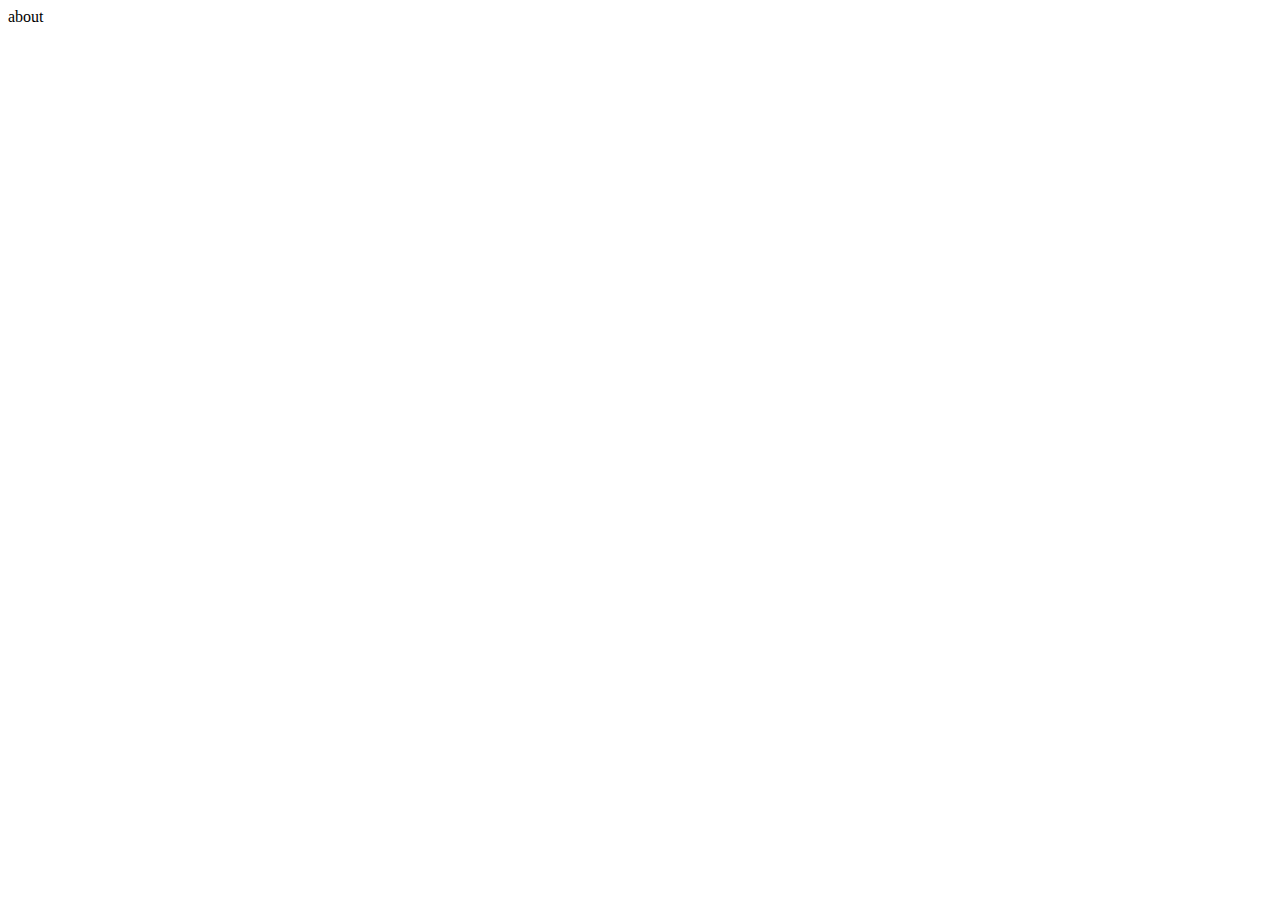
==== about/about.html @ b1c6e8d0 "adds" ====
<!DOCTYPE html>
<html lang="en">

<head>
    <meta charset="UTF-8">
    <meta name="viewport" content="width=device-width, initial-scale=1.0">
    <title>Document</title>
</head>

<body>
    about
</body>

</html>
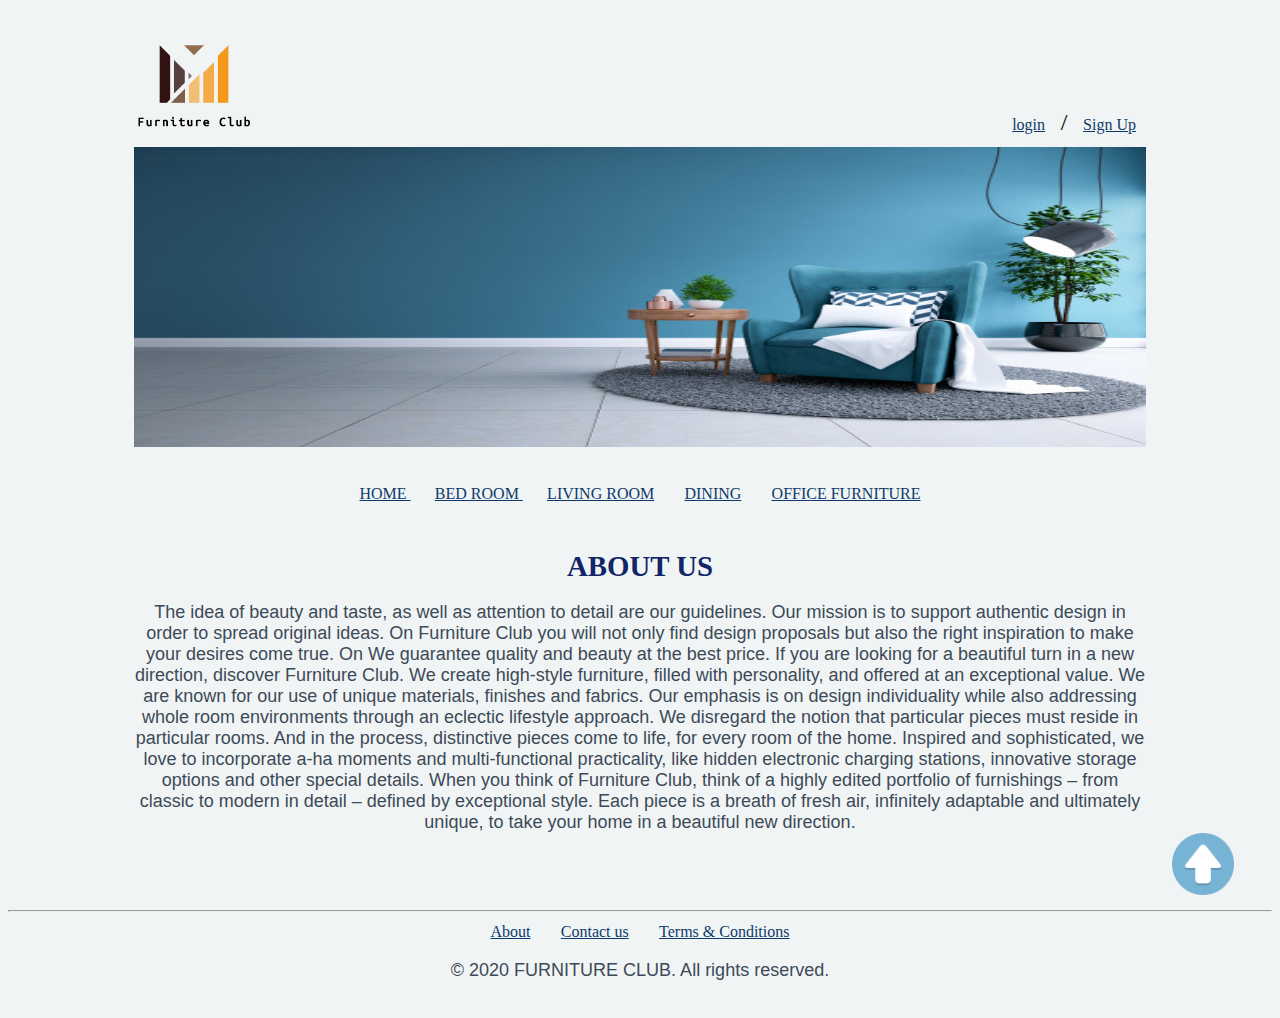
==== commit 29e569e3: "improvment" ====
--- a/about/about.html
+++ b/about/about.html
@@ -4,11 +4,63 @@
 <head>
     <meta charset="UTF-8">
     <meta name="viewport" content="width=device-width, initial-scale=1.0">
-    <title>Document</title>
+    <title>FURNITURE CLUB</title>
+    <link rel="stylesheet" href="../CSS/style.css" type="text/css">
 </head>
 
 <body>
-    about
+    <!-- <img src="./images/bgimage.jpg" alt="">s -->
+    <div class="container">
+        <header id="top">
+            <div class="lognav">
+                <div class="logo">
+                    <a href="../index.html"><img class="imglogo" src="../images/HatchfulExport-All/logo_transparent.png" alt=""></a>
+                </div>
+                <div class="headnav">
+                    <a href="../login/login.html">login</a> /
+                    <a href="../login/signup.html">Sign Up</a>
+                </div>
+            </div>
+            <!-- <div class="headtext">
+            <h1> SMART CHAIR SHOP </h1>
+        </div> -->
+            <div class="head">
+                <img class="headimg" src="../images/head2.jpg" alt="">
+            </div>
+            <div class="nav">
+                <a href="../index.html">HOME </a>
+                <a href="../bedroom/bedroom.html">BED ROOM </a>
+                <a href="../livingroom/living.html">LIVING ROOM</a>
+                <a href="../diningroom/dining.html">DINING</a>
+                <a href="../Office/office.html">OFFICE FURNITURE</a>
+                <!-- <a href="./special/special.html">SPECIAL OFFER</a> -->
+            </div>
+        </header>
+        <h1>About us</h1>
+        <div class="main_text">
+            The idea of beauty and taste, as well as attention to detail are our guidelines. Our mission is to support authentic design in order to spread original ideas. On Furniture Club you will not only find design proposals but also the right inspiration to
+            make your desires come true. On We guarantee quality and beauty at the best price. If you are looking for a beautiful turn in a new direction, discover Furniture Club. We create high-style furniture, filled with personality, and offered at
+            an exceptional value. We are known for our use of unique materials, finishes and fabrics. Our emphasis is on design individuality while also addressing whole room environments through an eclectic lifestyle approach. We disregard the notion
+            that particular pieces must reside in particular rooms. And in the process, distinctive pieces come to life, for every room of the home. Inspired and sophisticated, we love to incorporate a-ha moments and multi-functional practicality, like
+            hidden electronic charging stations, innovative storage options and other special details. When you think of Furniture Club, think of a highly edited portfolio of furnishings – from classic to modern in detail – defined by exceptional style.
+            Each piece is a breath of fresh air, infinitely adaptable and ultimately unique, to take your home in a beautiful new direction.
+        </div>
+        <div class="top">
+            <!-- <button class=".topbutton"></button> -->
+            <!-- <button href="#top" class="topbutton" /> -->
+            <a href="#top"><img class="topbutton" src="../images/topbutton.png" /></a>
+        </div>
+
+        <footer>
+            <hr />
+            <a href="../about/about.html">About</a>
+            <a href="../Contact/contact.html">Contact us</a>
+            <a href="../terms/terms.html">Terms & Conditions</a>
+            <p>
+                © 2020 FURNITURE CLUB. All rights reserved.
+            </p>
+        </footer>
+    </div>
 </body>
 
 </html>--- a/CSS/style.css
+++ b/CSS/style.css
@@ -0,0 +1,324 @@
+body {
+    /* background-image: url(../images/bgimage.jpg); */
+    /* background: linear-gradient(to bottom, #ffffcc 0%, #ffff99 50%); */
+    background-color: #f1f4f4;
+}
+
+header,
+.header_login {
+    width: 100%;
+    /* height: 150px; */
+    margin: 0 auto;
+    /* background-color: aqua; */
+    /* display: flex; */
+    /* background-color: #BDB4B4; */
+    text-align: center;
+}
+
+
+/* h1 {
+    font-family: "Engravers MT", fantasy, sans-serif;
+    text-decoration: underline;
+    font-style: italic;
+} */
+
+.headtext {
+    font-family: 'Courier New', Courier, monospace;
+    font-weight: bold;
+    font-style: italic;
+    font-size: 2vw;
+    /* padding: 2%; */
+    margin: 0 auto;
+    /* height: 100%; */
+    /* text-align: center; */
+    /* float: left; */
+}
+
+.lognav {
+    display: flex;
+    margin-bottom: -3%;
+}
+
+.lognav_login {
+    display: flex;
+    margin-bottom: -3%;
+    /* width: 85%; */
+}
+
+.logo {
+    width: 15%;
+    /* height: 100%; */
+    /* text-align: left; */
+}
+
+.logo_login {
+    width: 25%;
+    /* height: 100%; */
+    /* text-align: left; */
+}
+
+.imglogo {
+    max-width: 100%;
+    max-height: 100%;
+    padding-left: 58%;
+    /* align: left; */
+}
+
+.login_nav {
+    max-width: 100%;
+    max-height: 100%;
+}
+
+.imglogo_login {
+    max-width: 100%;
+    max-height: 150px;
+    /* max-height: 100%; */
+    padding-left: 58%;
+    /* align: left; */
+    padding-left: 26%;
+}
+
+.headnav {
+    /* display: inline-block; */
+    width: 85%;
+    text-align: right;
+    padding-right: 10%;
+    padding-top: 8%;
+    /* padding-bottom: 5%; */
+    /* bottom: 0; */
+}
+
+@media (min-width: 320px) {
+    .headnav {
+        padding-top: 3%
+    }
+}
+
+@media (min-width: 75em) {
+    .headnav {
+        padding-top: 8%
+    }
+}
+
+.headnav_login {
+    /* display: inline-block; */
+    width: 75%;
+    text-align: right;
+    padding-right: 10%;
+    padding-top: 5%;
+    padding-bottom: 5%;
+    /* bottom: 0; */
+}
+
+
+/* .headnav>a {
+    margin-right: 10%;
+} */
+
+.head,
+.head_login {
+    width: 100%;
+    /* text-align: center; */
+}
+
+.headimg {
+    width: 80%;
+    max-height: 300px;
+    margin: 0 auto;
+    /* margin-top: -4%; */
+}
+
+.headimg_login {
+    width: 80%;
+    max-height: 300px;
+    margin: 0 auto;
+    /* margin-top: -4%; */
+    /* padding-top: -10px; */
+    /* height: 100px; */
+}
+
+.nav,
+.nav_login {
+    padding: 2%;
+}
+
+h1 {
+    font-size: larger;
+    font-family: "Comic Sans MS";
+    text-align: center;
+    color: #112568;
+    text-transform: uppercase;
+}
+
+a {
+    /* font-weight: 100; */
+    font-family: "Comic Sans MS";
+    font-size: medium;
+    margin: 1%;
+    color: #0e3a6b;
+    text-decoration: underline;
+}
+
+a:hover {
+    text-decoration: none;
+}
+
+.container {
+    text-align: center;
+    width: 100%;
+    margin: 0 auto;
+    /* display: flex; */
+    /* display: inline-block; */
+}
+
+.container_login {
+    /* text-align: center; */
+    width: 100%;
+    margin: 0 auto;
+    /* display: flex; */
+    /* display: inline-block; */
+}
+
+.imagesbox {
+    display: flex;
+    /* align-items: center; */
+    flex-wrap: wrap;
+    justify-content: center;
+    /* width: 80%; */
+}
+
+.box {
+    width: 20%;
+    /* height: 100%; */
+    border: outset 10px transparent;
+    box-shadow: 1px 1px 2px 2px #112568;
+    /* display: inline-block; */
+    /* text-align: center; */
+    margin: 1%;
+    /* position: relative;  */
+}
+
+.form {
+    /* border: outset 10px transparent;
+    box-shadow: 1px 1px 2px 2px #112568; */
+    /* display: inline-block; */
+    /* text-align: center; */
+    margin: 0 auto;
+    padding-top: 1%;
+    /* margin: 1%; */
+    /* text-align: center; */
+    width: 50%;
+}
+
+.main_text {
+    text-align: center;
+    margin: 0 auto;
+    width: 80%;
+    font-family: Calibri, 'Gill Sans', 'Gill Sans MT', 'Trebuchet MS', sans-serif;
+    font-size: large;
+    color: #3c4a58;
+}
+
+.main_text_left {
+    margin: 0 auto;
+    width: 80%;
+    font-family: Calibri, 'Gill Sans', 'Gill Sans MT', 'Trebuchet MS', sans-serif;
+    font-size: large;
+    color: #3c4a58;
+}
+
+.box1 {
+    /* height: 200px; */
+}
+
+.Contimg {
+    max-width: 100%;
+    max-height: 200px;
+}
+
+.Contimg:hover {
+    transform: scale(1.5);
+}
+
+.container,
+.container_login {
+    margin: 0 auto;
+}
+
+.addtocart {
+    /* background-color: #ffaa80; */
+    max-width: 100%;
+    max-height: 50px;
+    /* margin-top: 10%; */
+}
+
+.contrate {
+    /* position: absolute;  */
+    /* margin: 0 auto; */
+    /* max-height: 300px; */
+    /* display: block; */
+    margin-bottom: 10px;
+}
+
+.prodname {
+    text-decoration: underline;
+    font-weight: bold;
+    font-family: 'Franklin Gothic Medium', 'Arial Narrow', Arial, sans-serif;
+    color: #112568;
+}
+
+@media screen and (min-width: 50em) {
+    html {
+        font-size: 2vw;
+    }
+}
+
+@media screen and (min-width: 75em) {
+    html {
+        font-size: 1.5em;
+    }
+}
+
+.rate {
+    /* font-weight: bold; */
+    color: #D10909;
+    /* font-size: 5vw; */
+}
+
+footer,
+.footer_login {
+    border: double 1%;
+    text-align: center;
+    height: 100px;
+    font-family: Calibri, 'Gill Sans', 'Gill Sans MT', 'Trebuchet MS', sans-serif;
+    font-size: large;
+    color: #3c4a58;
+}
+
+.topbutton {
+    max-width: 5%;
+    /* height: 5px; */
+    /* width: 48;  */
+    /* background-image: url(../images/topbutton.png); */
+}
+
+.top,
+.top_login {
+    text-align: right;
+    padding-right: 2%;
+}
+
+ul {
+    list-style-type: disc
+}
+
+.cont_heading {
+    margin: 0 auto;
+    width: 80%;
+    text-align: left;
+}
+
+iframe {
+    width: "200px";
+    height: "200px";
+}